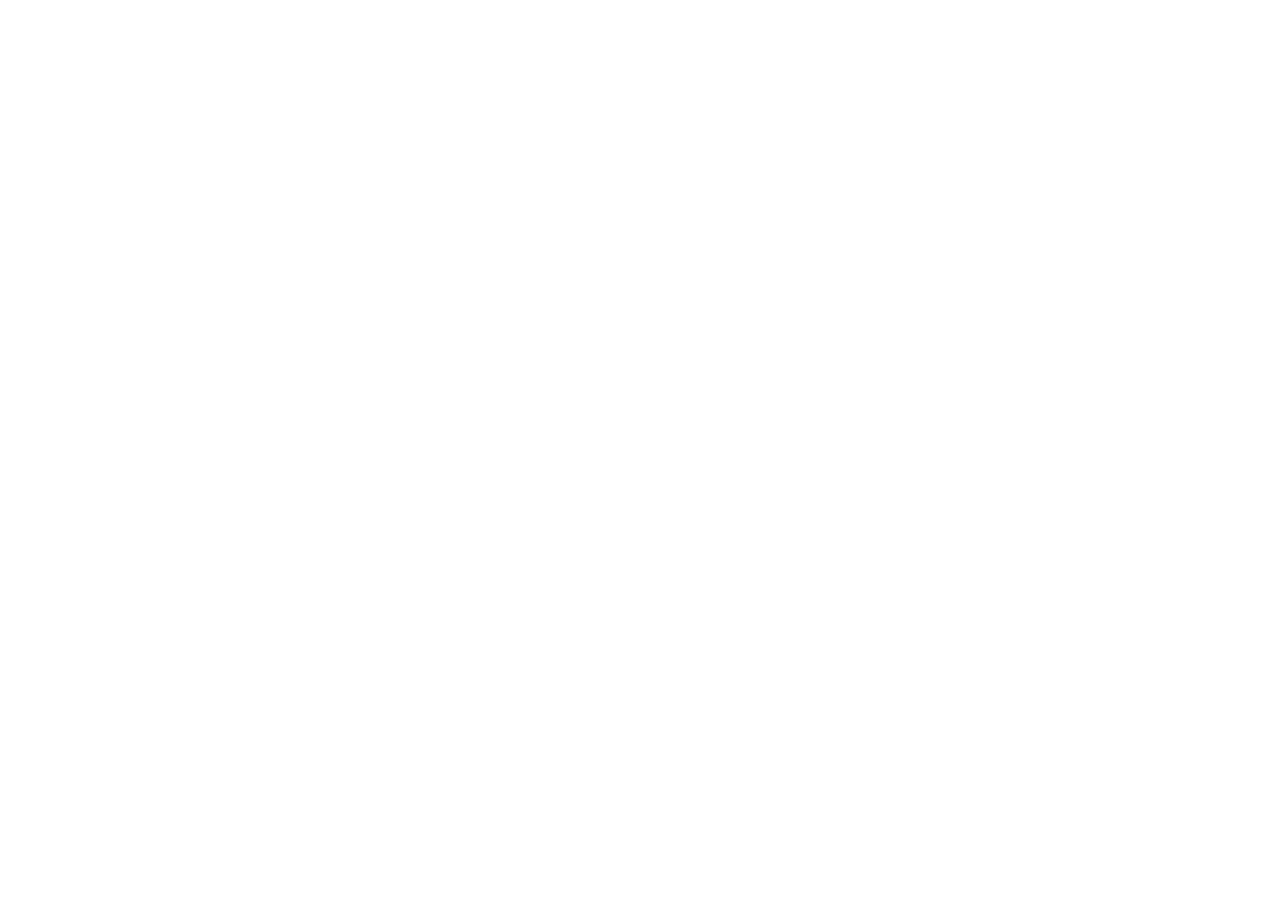
==== layout-3column/index.html @ 0380dd1e "project scaffolding" ====
<!DOCTYPE html>
<html lang="en">
<head>
    <meta charset="UTF-8">
    <meta http-equiv="X-UA-Compatible" content="IE=edge">
    <meta name="viewport" content="width=device-width, initial-scale=1.0">
    <title>layout 3 column</title>
    <link rel="stylesheet" href="css/style.css">
</head>
<body>

    


    








</body>
</html>
---- layout-3column/css/style.css ----
*{
    padding: 0;
    margin: 0;
    box-sizing: border-box;
}
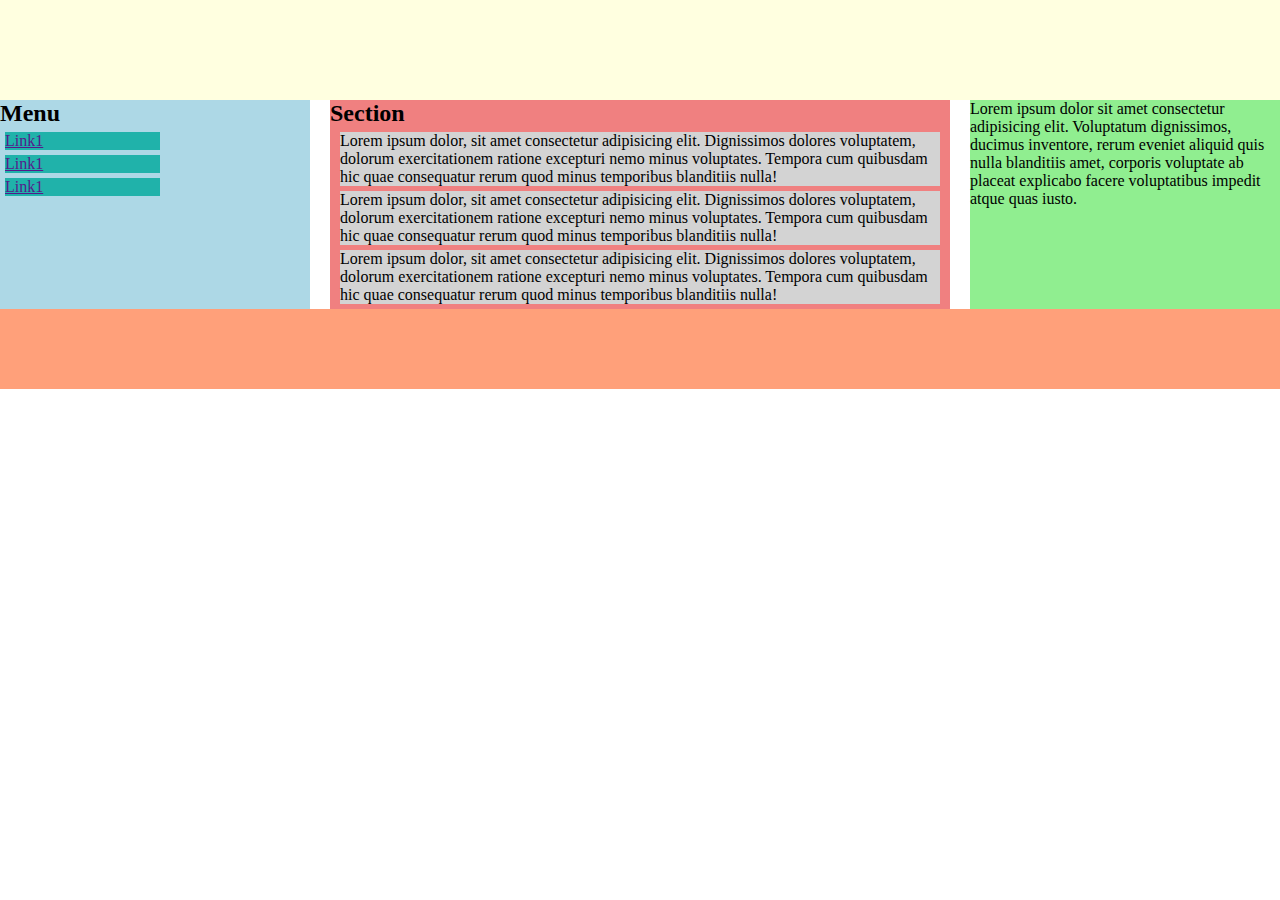
==== commit ccacf18e: "main layout" ====
--- a/layout-3column/index.html
+++ b/layout-3column/index.html
@@ -8,8 +8,52 @@
     <link rel="stylesheet" href="css/style.css">
 </head>
 <body>
+    <!-- HEADER -->
+    <header>
+        
 
-    
+    </header>
+
+    <!-- MAIN -->
+    <main class="flex">
+
+        <!-- nav bar -->
+        <nav class="menu">
+            <h2>Menu</h2>
+            <ul>
+                <li><a href="">Link1</a></li>
+                <li><a href="">Link1</a></li>
+                <li><a href="">Link1</a></li>
+            </ul>
+        </nav>
+
+        <!-- main section -->
+        <div class="main-section">
+            <h2>Section</h2>
+            <p class="article">Lorem ipsum dolor, sit amet consectetur adipisicing elit. Dignissimos dolores voluptatem, dolorum exercitationem ratione excepturi nemo minus voluptates. Tempora cum quibusdam hic quae consequatur rerum quod minus temporibus blanditiis nulla!</p>
+            <p class="article">Lorem ipsum dolor, sit amet consectetur adipisicing elit. Dignissimos dolores voluptatem, dolorum exercitationem ratione excepturi nemo minus voluptates. Tempora cum quibusdam hic quae consequatur rerum quod minus temporibus blanditiis nulla!</p>
+            <p class="article">Lorem ipsum dolor, sit amet consectetur adipisicing elit. Dignissimos dolores voluptatem, dolorum exercitationem ratione excepturi nemo minus voluptates. Tempora cum quibusdam hic quae consequatur rerum quod minus temporibus blanditiis nulla!</p>
+        </div>
+
+        <!-- banner -->
+        <aside>
+            <p>Lorem ipsum dolor sit amet consectetur adipisicing elit. Voluptatum dignissimos, ducimus inventore, rerum eveniet aliquid quis nulla blanditiis amet, corporis voluptate ab placeat explicabo facere voluptatibus impedit atque quas iusto.</p>
+        </aside>
+
+
+
+
+    </main>
+
+    <!-- FOOTER -->
+    <footer>
+
+
+    </footer>
+
+
+
+
 
 
     
--- a/layout-3column/css/style.css
+++ b/layout-3column/css/style.css
@@ -2,4 +2,56 @@
     padding: 0;
     margin: 0;
     box-sizing: border-box;
-}+}
+
+/* HEADER */
+
+header{
+
+    height: 100px;
+    /* debug */
+    background-color: lightyellow;
+}
+
+/* MAIN */
+
+main.flex{
+    gap: 20px;
+}
+li{
+    background-color: lightseagreen;
+    margin: 5px 150px 0 5px;
+    list-style: none;
+}
+.article{
+    background-color: lightgray;
+    margin: 5px 10px;
+}
+
+
+
+/* debug color */
+nav.menu {
+    background-color: lightblue;
+    width: 25%;
+}
+.main-section{
+    background-color: lightcoral;
+    width: 50%;
+}
+aside{
+    background-color: lightgreen;
+    width: 25%;
+}
+
+.flex{
+    display: flex;
+}
+
+
+/* FOOTER */
+
+footer{
+    background-color: lightsalmon;
+    height: 80px;
+}
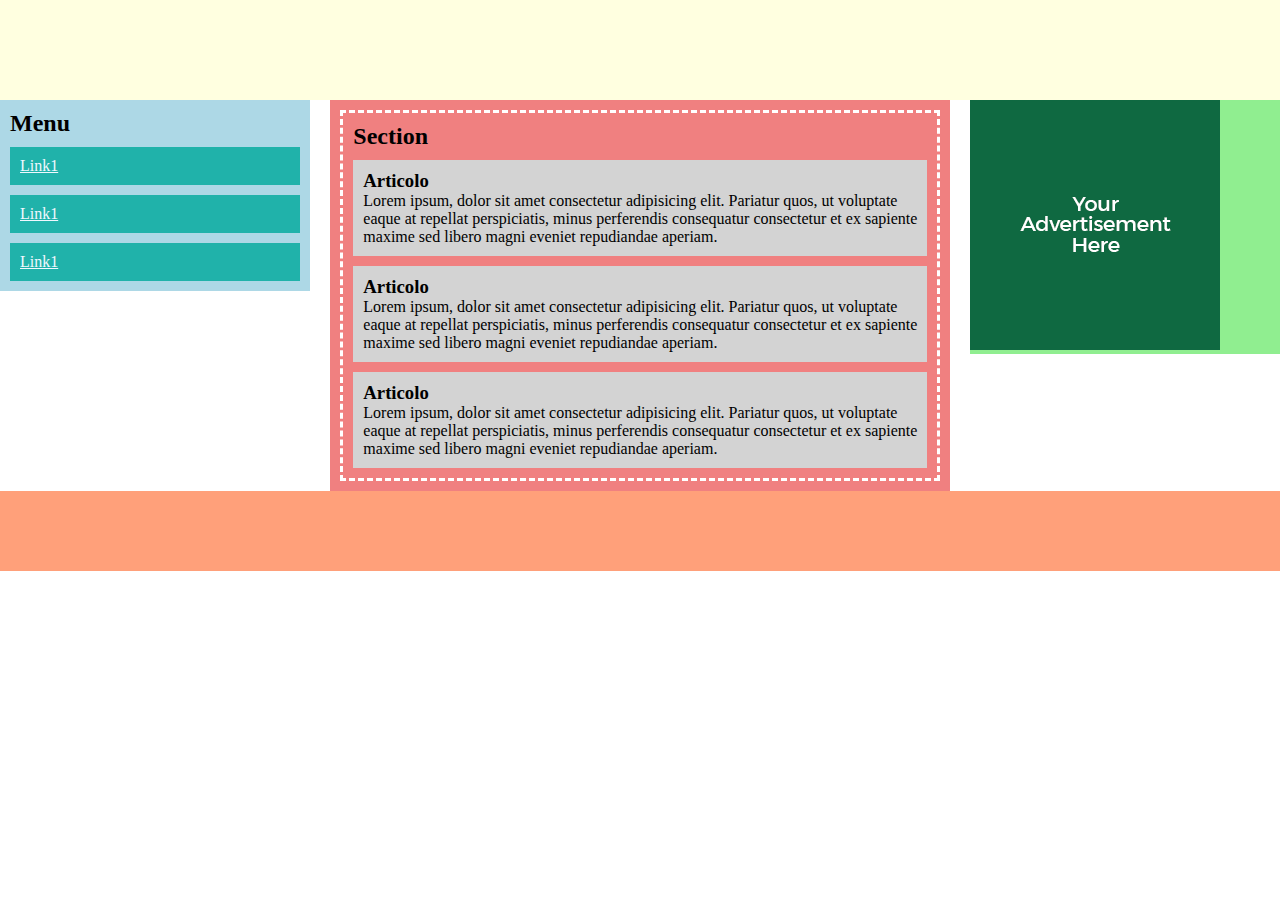
==== commit 6bd89da2: "lay out completo tranne adv" ====
--- a/layout-3column/index.html
+++ b/layout-3column/index.html
@@ -29,20 +29,27 @@
 
         <!-- main section -->
         <div class="main-section">
-            <h2>Section</h2>
-            <p class="article">Lorem ipsum dolor, sit amet consectetur adipisicing elit. Dignissimos dolores voluptatem, dolorum exercitationem ratione excepturi nemo minus voluptates. Tempora cum quibusdam hic quae consequatur rerum quod minus temporibus blanditiis nulla!</p>
-            <p class="article">Lorem ipsum dolor, sit amet consectetur adipisicing elit. Dignissimos dolores voluptatem, dolorum exercitationem ratione excepturi nemo minus voluptates. Tempora cum quibusdam hic quae consequatur rerum quod minus temporibus blanditiis nulla!</p>
-            <p class="article">Lorem ipsum dolor, sit amet consectetur adipisicing elit. Dignissimos dolores voluptatem, dolorum exercitationem ratione excepturi nemo minus voluptates. Tempora cum quibusdam hic quae consequatur rerum quod minus temporibus blanditiis nulla!</p>
+            <div class="wrapper">
+                <h2>Section</h2>
+                <article>
+                    <h3>Articolo</h3>
+                    <p>Lorem ipsum, dolor sit amet consectetur adipisicing elit. Pariatur quos, ut voluptate eaque at repellat perspiciatis, minus perferendis consequatur consectetur et ex sapiente maxime sed libero magni eveniet repudiandae aperiam.</p>
+                </article>
+                <article>
+                    <h3>Articolo</h3>
+                    <p>Lorem ipsum, dolor sit amet consectetur adipisicing elit. Pariatur quos, ut voluptate eaque at repellat perspiciatis, minus perferendis consequatur consectetur et ex sapiente maxime sed libero magni eveniet repudiandae aperiam.</p>
+                </article>
+                <article>
+                    <h3>Articolo</h3>
+                    <p>Lorem ipsum, dolor sit amet consectetur adipisicing elit. Pariatur quos, ut voluptate eaque at repellat perspiciatis, minus perferendis consequatur consectetur et ex sapiente maxime sed libero magni eveniet repudiandae aperiam.</p>
+                </article>
+            </div>
         </div>
+        <aside>
+            <img src="./img/adv-placeholder.png" alt="">
+        </aside>
 
         <!-- banner -->
-        <aside>
-            <p>Lorem ipsum dolor sit amet consectetur adipisicing elit. Voluptatum dignissimos, ducimus inventore, rerum eveniet aliquid quis nulla blanditiis amet, corporis voluptate ab placeat explicabo facere voluptatibus impedit atque quas iusto.</p>
-        </aside>
-
-
-
-
     </main>
 
     <!-- FOOTER -->
--- a/layout-3column/css/style.css
+++ b/layout-3column/css/style.css
@@ -17,15 +17,29 @@
 
 main.flex{
     gap: 20px;
+    align-items: flex-start;
 }
-li{
+nav.menu li{
     background-color: lightseagreen;
-    margin: 5px 150px 0 5px;
+    margin-top: 10px;
+    padding: 10px;
     list-style: none;
+    color: aliceblue;
 }
-.article{
+a{
+    color: inherit;
+}
+
+.wrapper{
+    border: dashed white;
+    padding: 10px;
+
+}
+
+article{
     background-color: lightgray;
-    margin: 5px 10px;
+    margin-top: 10px;
+    padding: 10px;
 }
 
 
@@ -34,14 +48,18 @@
 nav.menu {
     background-color: lightblue;
     width: 25%;
+    padding: 10px;
 }
 .main-section{
     background-color: lightcoral;
     width: 50%;
+    padding: 10px;
 }
 aside{
     background-color: lightgreen;
     width: 25%;
+    
+
 }
 
 .flex{
